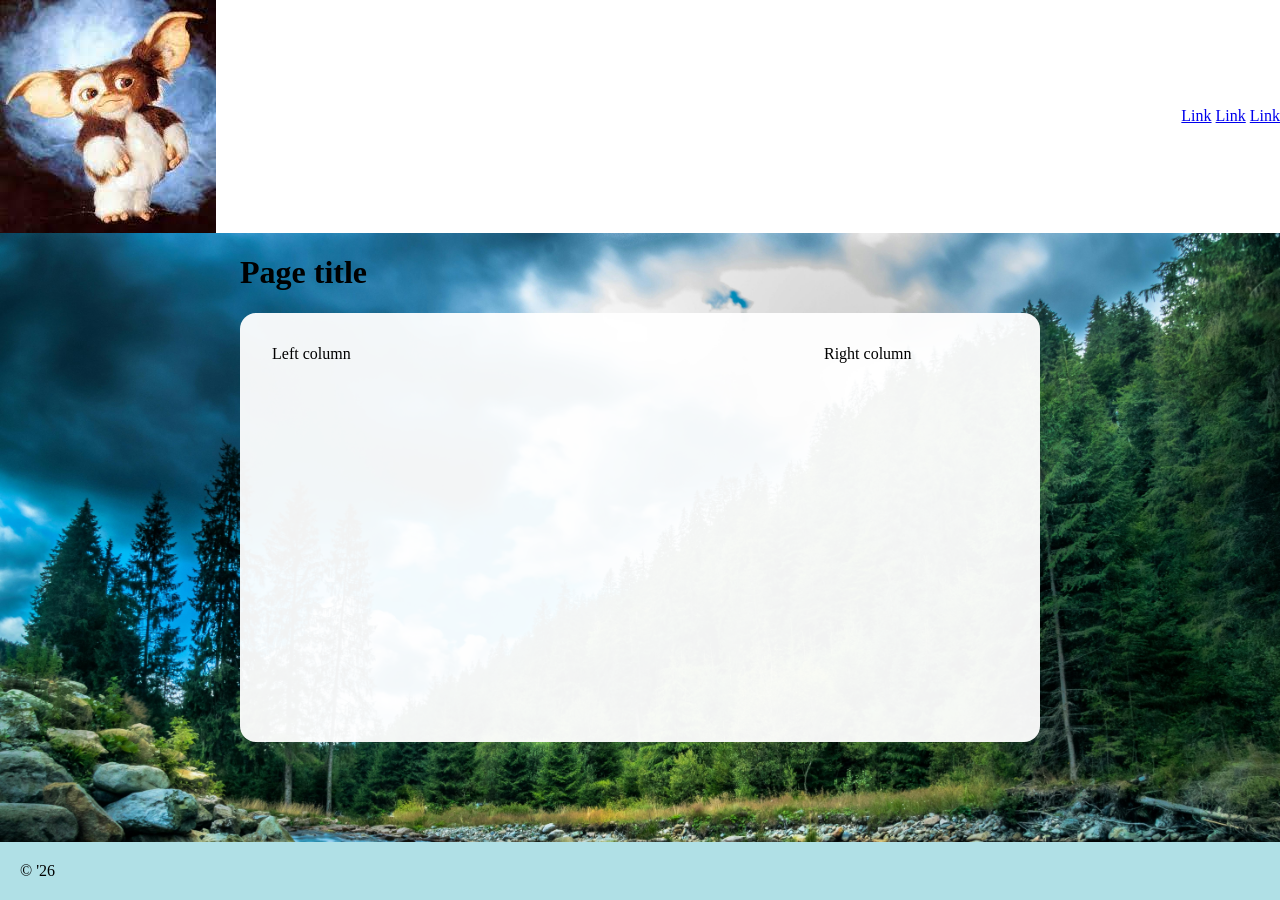
==== about.html @ fc3aa04c "added about page" ====
<!doctype html>
<html class="no-js" lang="en">

<head>
  <meta charset="utf-8">
  <title>Blue Skewt</title>
  <meta name="description" content="Homage">
  <meta name="viewport" content="width=device-width, initial-scale=1">

  <meta property="og:title" content="">
  <meta property="og:type" content="">
  <meta property="og:url" content="">
  <meta property="og:image" content="">

  <link rel="manifest" href="site.webmanifest">
  <link rel="icon" href="icon.png">
  <!-- Place favicon.ico in the root directory -->

  <link rel="stylesheet" href="css/normalize.css">
  <link rel="stylesheet" href="css/main.css">

  <meta name="theme-color" content="#fafafa">
</head>

<body>
  <div class="blue-skewt-main-wrapper">
    <header>
      <img src="./img/giz2.jpg" alt="">
      <nav>
        <a href="#">Link</a>
        <a href="#">Link</a>
        <a href="#">Link</a>
      </nav>
    </header>

    <main>
        <div class="blue-skewt-container">
          <h1>Page title</h1>

          <!-- 2 column thing -->
          <div class="blue-skewt-row">
            <div class="blue-skewt-column">
              Left column
            </div>
            <div class="blue-skewt-column">
              Right column
            </div>
          </div>
      </div>
    </main>

    <footer>
      &copy; '26
    </footer>
  </div>
  <script src="js/main.js"></script>
</body>

</html>
---- css/main.css ----
/* Place CSS styles here */
header {
    display: flex;
    justify-content: space-between;
    align-items: center;
}

/* make the layout page aware */
.blue-skewt-main-wrapper {
    min-height: 100vh;
    display: flex;
    flex-direction: column;
}

/* needs to be put the the child you want to expand */
main {
    background-image: url(../img/creek.jpg);
    background-size: cover;
    background-repeat: no-repeat;
    display: flex;
    flex: 1;
}

.blue-skewt-container {
    display: flex;
    flex-direction: column;
    max-width: 800px;
    width: 100%;
    margin-left: auto;
    margin-right: auto;
}

.blue-skewt-row {
    background-color: rgba(255, 255, 255, 0.95);
    display: grid;
    grid-template-columns: 3fr 1fr;
    flex: 1;
    margin-bottom: 32px;
    padding: 32px;
    border-radius: 16px;
    margin-bottom: 100px;
}

footer {
    background: powderblue;
    padding: 20px;
}
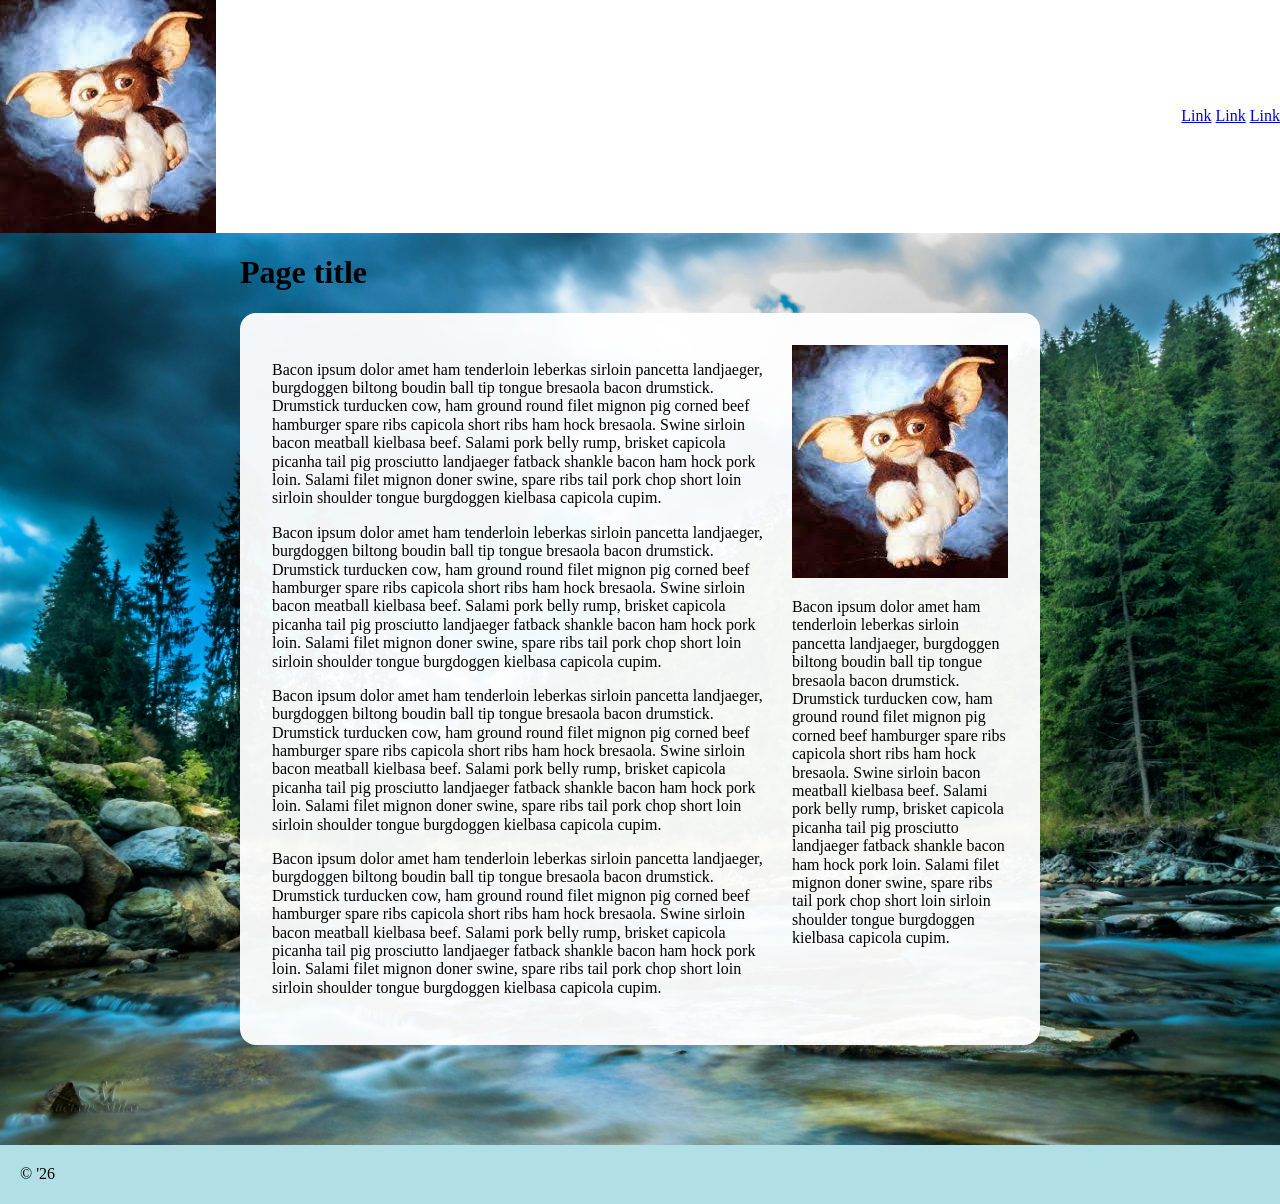
==== commit f18abdce: "finalize base" ====
--- a/about.html
+++ b/about.html
@@ -40,10 +40,14 @@
           <!-- 2 column thing -->
           <div class="blue-skewt-row">
             <div class="blue-skewt-column">
-              Left column
+              <p>Bacon ipsum dolor amet ham tenderloin leberkas sirloin pancetta landjaeger, burgdoggen biltong boudin ball tip tongue bresaola bacon drumstick. Drumstick turducken cow, ham ground round filet mignon pig corned beef hamburger spare ribs capicola short ribs ham hock bresaola. Swine sirloin bacon meatball kielbasa beef. Salami pork belly rump, brisket capicola picanha tail pig prosciutto landjaeger fatback shankle bacon ham hock pork loin. Salami filet mignon doner swine, spare ribs tail pork chop short loin sirloin shoulder tongue burgdoggen kielbasa capicola cupim.</p>
+              <p>Bacon ipsum dolor amet ham tenderloin leberkas sirloin pancetta landjaeger, burgdoggen biltong boudin ball tip tongue bresaola bacon drumstick. Drumstick turducken cow, ham ground round filet mignon pig corned beef hamburger spare ribs capicola short ribs ham hock bresaola. Swine sirloin bacon meatball kielbasa beef. Salami pork belly rump, brisket capicola picanha tail pig prosciutto landjaeger fatback shankle bacon ham hock pork loin. Salami filet mignon doner swine, spare ribs tail pork chop short loin sirloin shoulder tongue burgdoggen kielbasa capicola cupim.</p>
+              <p>Bacon ipsum dolor amet ham tenderloin leberkas sirloin pancetta landjaeger, burgdoggen biltong boudin ball tip tongue bresaola bacon drumstick. Drumstick turducken cow, ham ground round filet mignon pig corned beef hamburger spare ribs capicola short ribs ham hock bresaola. Swine sirloin bacon meatball kielbasa beef. Salami pork belly rump, brisket capicola picanha tail pig prosciutto landjaeger fatback shankle bacon ham hock pork loin. Salami filet mignon doner swine, spare ribs tail pork chop short loin sirloin shoulder tongue burgdoggen kielbasa capicola cupim.</p>
+              <p>Bacon ipsum dolor amet ham tenderloin leberkas sirloin pancetta landjaeger, burgdoggen biltong boudin ball tip tongue bresaola bacon drumstick. Drumstick turducken cow, ham ground round filet mignon pig corned beef hamburger spare ribs capicola short ribs ham hock bresaola. Swine sirloin bacon meatball kielbasa beef. Salami pork belly rump, brisket capicola picanha tail pig prosciutto landjaeger fatback shankle bacon ham hock pork loin. Salami filet mignon doner swine, spare ribs tail pork chop short loin sirloin shoulder tongue burgdoggen kielbasa capicola cupim.</p>
             </div>
             <div class="blue-skewt-column">
-              Right column
+              <img src="./img/giz2.jpg" alt="">
+              <p>Bacon ipsum dolor amet ham tenderloin leberkas sirloin pancetta landjaeger, burgdoggen biltong boudin ball tip tongue bresaola bacon drumstick. Drumstick turducken cow, ham ground round filet mignon pig corned beef hamburger spare ribs capicola short ribs ham hock bresaola. Swine sirloin bacon meatball kielbasa beef. Salami pork belly rump, brisket capicola picanha tail pig prosciutto landjaeger fatback shankle bacon ham hock pork loin. Salami filet mignon doner swine, spare ribs tail pork chop short loin sirloin shoulder tongue burgdoggen kielbasa capicola cupim.</p>
             </div>
           </div>
       </div>
--- a/css/main.css
+++ b/css/main.css
@@ -34,6 +34,7 @@
     background-color: rgba(255, 255, 255, 0.95);
     display: grid;
     grid-template-columns: 3fr 1fr;
+    gap: 20px;
     flex: 1;
     margin-bottom: 32px;
     padding: 32px;
@@ -41,6 +42,12 @@
     margin-bottom: 100px;
 }
 
+@media screen and (max-width: 768px) {
+  .blue-skewt-row {
+    grid-template-columns: 1fr;
+  }
+}
+
 footer {
     background: powderblue;
     padding: 20px;
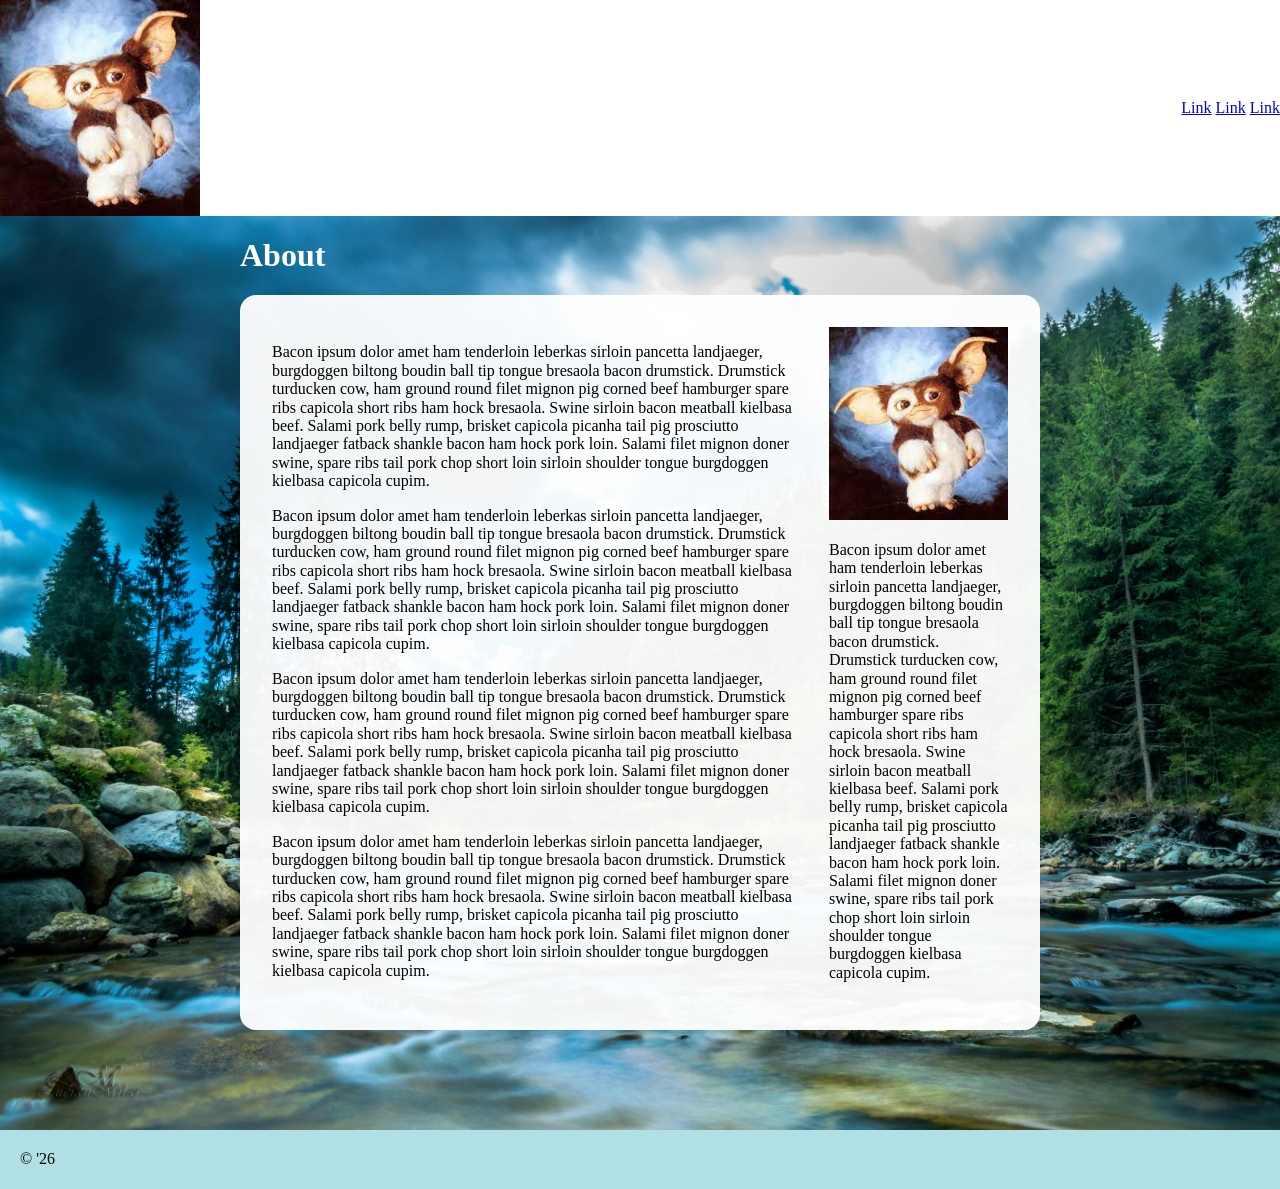
==== commit ac8a5ad5: "added work page" ====
--- a/about.html
+++ b/about.html
@@ -35,7 +35,7 @@
 
     <main>
         <div class="blue-skewt-container">
-          <h1>Page title</h1>
+          <h1>About</h1>
 
           <!-- 2 column thing -->
           <div class="blue-skewt-row">
--- a/css/main.css
+++ b/css/main.css
@@ -1,8 +1,20 @@
 /* Place CSS styles here */
+img {
+    width: 100%;
+}
+
 header {
     display: flex;
     justify-content: space-between;
     align-items: center;
+}
+
+header img {
+    max-width: 200px;
+}
+
+h1 {
+    color: #ffffff;
 }
 
 /* make the layout page aware */
@@ -51,4 +63,16 @@
 footer {
     background: powderblue;
     padding: 20px;
+}
+
+/* Items page */
+.blue-skewt-list-items {
+    display: grid;
+    gap: 20px;
+    grid-template-columns: repeat(auto-fit, minmax(200px, 1fr));
+    margin-bottom: 20px;
+}
+
+.blue-skewt-list-item {
+    background-color: #ffffff;
 }
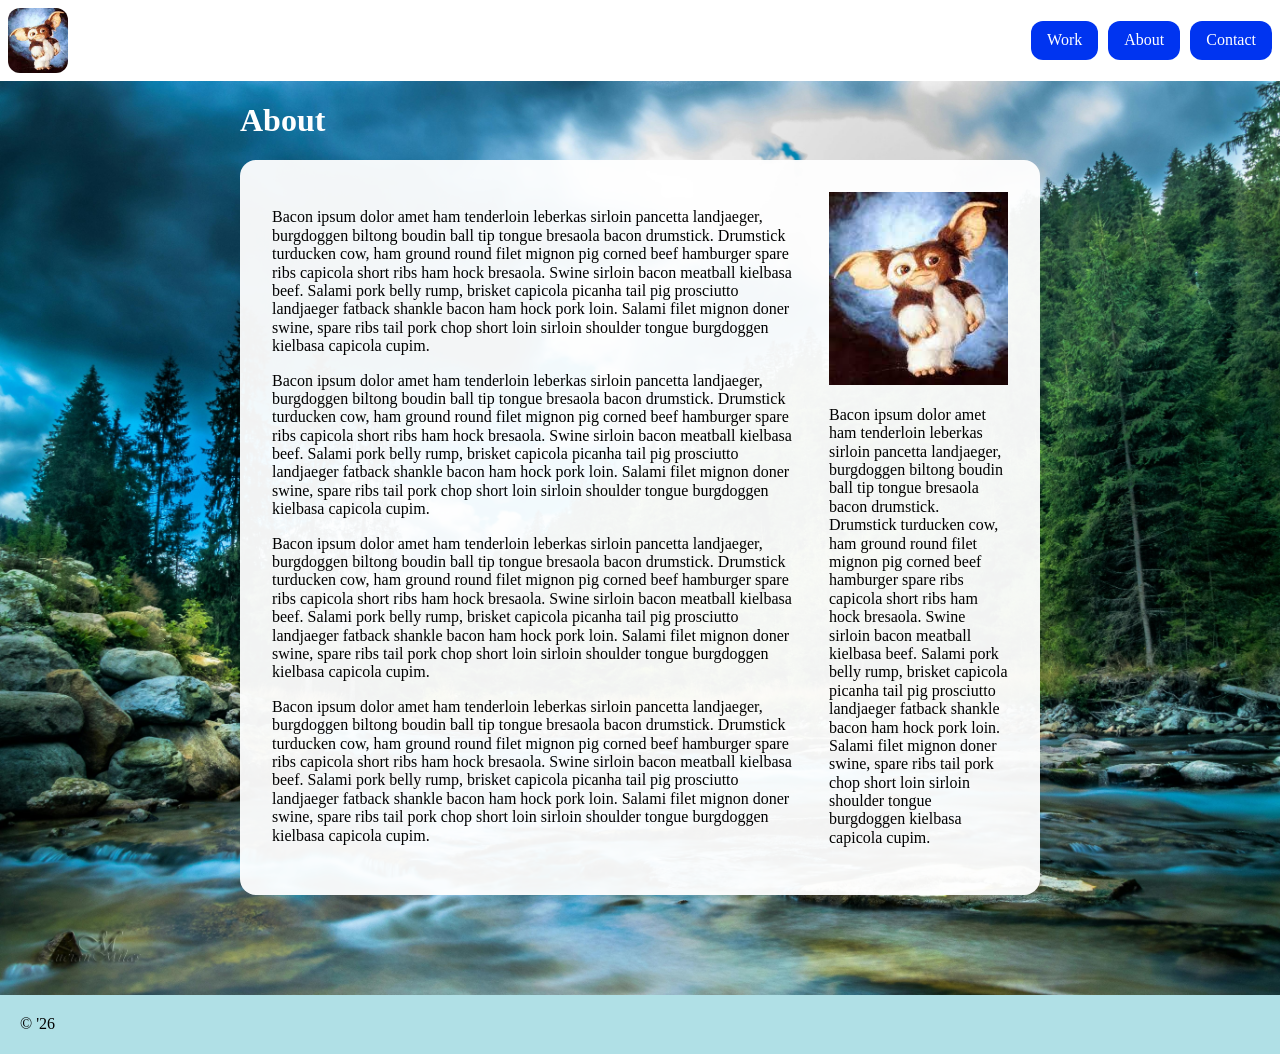
==== commit deb91f4e: "update navigation" ====
--- a/about.html
+++ b/about.html
@@ -25,11 +25,13 @@
 <body>
   <div class="blue-skewt-main-wrapper">
     <header>
-      <img src="./img/giz2.jpg" alt="">
+      <a class="logo" href="./index.html">
+        <img src="./img/giz2.jpg" alt="">
+      </a>
       <nav>
-        <a href="#">Link</a>
-        <a href="#">Link</a>
-        <a href="#">Link</a>
+        <a href="./work.html">Work</a>
+        <a href="./about.html">About</a>
+        <a href="./contact.html">Contact</a>
       </nav>
     </header>
 
--- a/css/main.css
+++ b/css/main.css
@@ -7,10 +7,45 @@
     display: flex;
     justify-content: space-between;
     align-items: center;
+    padding: 8px;
+}
+
+@media screen and (max-width: 480px) {
+  header {
+    flex-direction: column;
+    gap: 8px;
+  }
 }
 
 header img {
-    max-width: 200px;
+    border-radius: 12px;
+    max-width: 60px;
+}
+
+.logo {
+    display: flex;
+}
+
+nav {
+    display: flex;
+    gap: 10px;
+}
+
+nav a {
+    background-color: #0034f0;
+    color: #ffffff;
+    text-decoration: none;
+    padding: 10px 16px;
+    border-radius: 12px;
+    outline: 0;
+}
+
+nav a:hover {
+    background-color: #051e79;
+}
+
+nav a:focus {
+    box-shadow: 0px 0px 0px 4px #00c200;
 }
 
 h1 {
@@ -75,4 +110,32 @@
 
 .blue-skewt-list-item {
     background-color: #ffffff;
+}
+
+/* Item page */
+.blue-skewt-featured {
+    display: grid;
+    grid-template-columns: 1fr 1fr;
+    gap: 20px;
+    background-color: rgba(255, 255, 255, 0.95);
+    padding: 32px;
+    border-radius: 16px;
+    margin-bottom: 100px;
+}
+
+@media screen and (max-width: 768px) {
+  .blue-skewt-featured {
+    grid-template-columns: 1fr;
+  }
+}
+
+.blue-skewt-featured-image {
+    max-width: 400px;
+}
+
+.blue-skewt-intro {
+    background-color: rgba(255, 255, 255, 0.95);
+    padding: 32px;
+    border-radius: 16px;
+    margin-bottom: 100px;
 }
